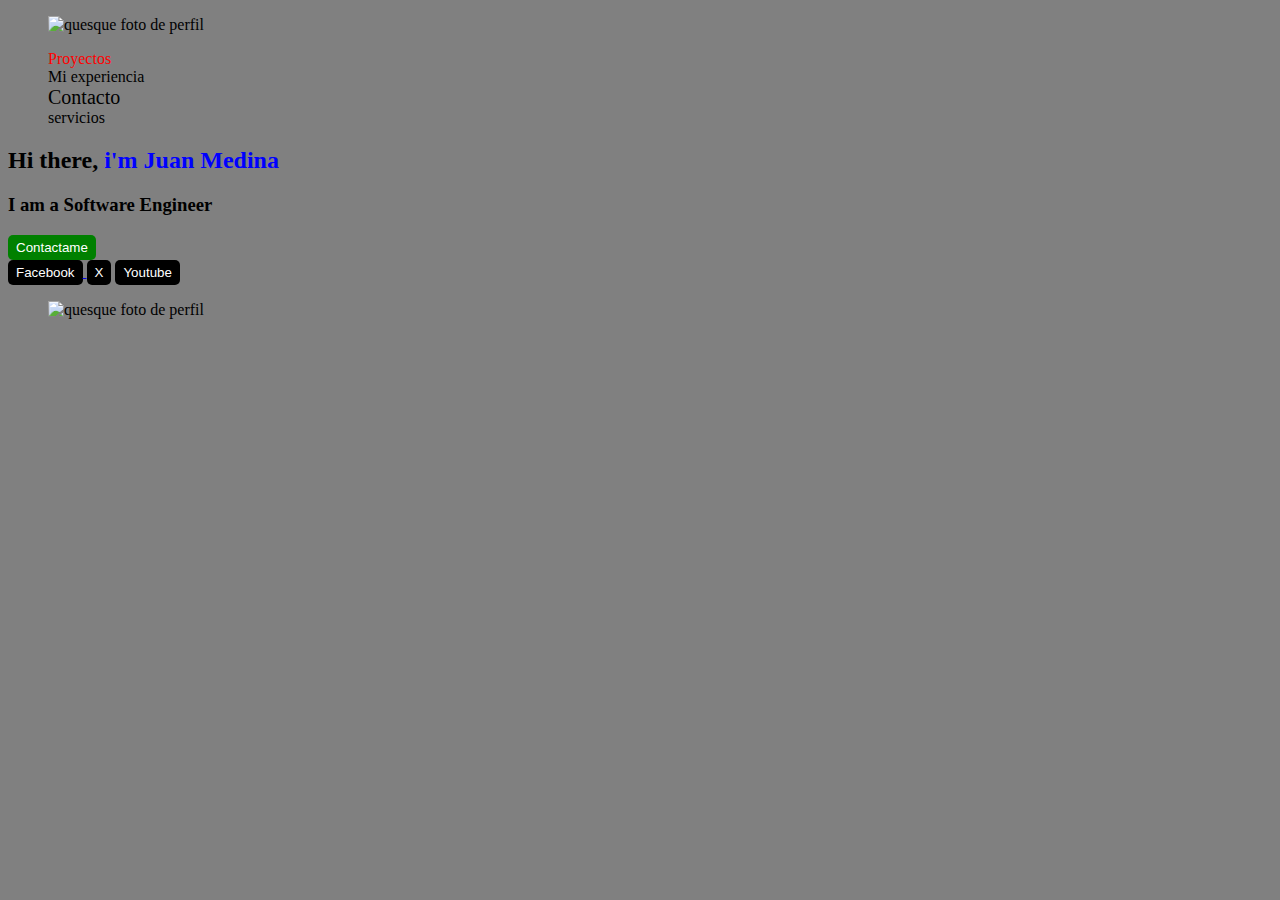
==== practica.html @ ae032ebd "Practica finalizada" ====
<!DOCTYPE html>
<html lang="es">
<head>
    <meta charset="UTF-8">
    <meta name="viewport" content="width=device-width, initial-scale=1.0">
    <title>portafolio | Juan Medina</title>
    <link rel="stylesheet" href="./style.css">
    <style>
        
    </style>
</head>
<body>
    
    <figure>
        <img src="https://i.blogs.es/ed750c/microsoft-ai/1366_2000.jpeg" alt="quesque foto de perfil" style="width:300px; height:200px;">
    </figure>

    <nav>
        <div>
            
           <ul>
                
                <li>Proyectos</li>
                <li>Mi experiencia</li>
                <li>Contacto</li>
                <li>servicios</li>
           </ul>
        </div>

        <h2>Hi there, <strong class="Nombre">i'm Juan Medina</strong></h2>
        <h3>I am a Software Engineer</h3>

        <a href="https://www.google.com/search?gs_ssp=eJzj4tFP1zcsNE1KS8-zsDRg9OJNKc1LT83PU8hNLc7IBACEtQlv&client=opera-gx&q=dungeon+meshi&sourceid=opera&ie=UTF-8&oe=UTF-8">
        <button class="boton1">Contactame</button> </a>
        <br>
        <a href="https://www.google.com/search?gs_ssp=eJzj4tFP1zcsNE1KS8-zsDRg9OJNKc1LT83PU8hNLc7IBACEtQlv&client=opera-gx&q=dungeon+meshi&sourceid=opera&ie=UTF-8&oe=UTF-8">
        <button class="boton2">Facebook</button> </a>
        
        <button class="boton3">X</button>
        <a href="https://www.google.com/search?gs_ssp=eJzj4tFP1zcsNE1KS8-zsDRg9OJNKc1LT83PU8hNLc7IBACEtQlv&client=opera-gx&q=dungeon+meshi&sourceid=opera&ie=UTF-8&oe=UTF-8">
        <button class="boton4">Youtube</button></a>

        <figure>
            <img src="https://i.pinimg.com/originals/d6/1d/47/d61d47176b57f7ab3dbb6b63598fd5ce.gif" alt="quesque foto de perfil">
        </figure>
    </nav>
</body>
</html>
---- style.css ----
body{
    background-color: gray;
}

.Nombre {
    color: blue;

}

/* paso 1 (el 0 ya lo tenia lol), cambiar el color del primer elemento */
li:first-child {
    color: red;
    list-style: none;

}

/* paso 2 dar un tamaño de fuente de 20px al tercer elemento */
li:nth-child(3) {
    font-size:20px;
    list-style: none;
}

li:nth-child(2){
    list-style: none;
}

li:last-child{
    list-style: none;
}

/* paso 3 cambiar el color del último elemento al hacer hover */
li:last-child:hover {
    color: blue;
}

.Nombre:hover {
    background-color: #45a049;}

.boton1 {
    padding: 5px 8px;
    background-color: green;
    color: white;
    border: none;
    border-radius: 5px;
    cursor: pointer;
  }
  .boton1:hover {
    background-color: #45a049;
  }
  .boton1:active {
    background-color: #3e8e41;
  }

  .boton2 {
    padding: 5px 8px;
    background-color: black;
    color: white;
    border: none;
    border-radius: 5px;
    cursor: pointer;
  }
  .boton2:hover {
    background-color: #45a049;
  }
  .boton2:active {
    background-color: #3e8e41;
  }

  .boton3 {
    padding: 5px 8px;
    background-color: black;
    color: white;
    border: none;
    border-radius: 5px;
    cursor: pointer;
  }
  .boton3:hover {
    background-color: #45a049;
  }
  .boton3:active {
    background-color: #3e8e41;
  }

  .boton4 {
    padding: 5px 8px;
    background-color: black;
    color: white;
    border: none;
    border-radius: 5px;
    cursor: pointer;
  }
  .boton4:hover {
    background-color: #45a049;
  }
  .boton4:active {
    background-color: #3e8e41;
  }
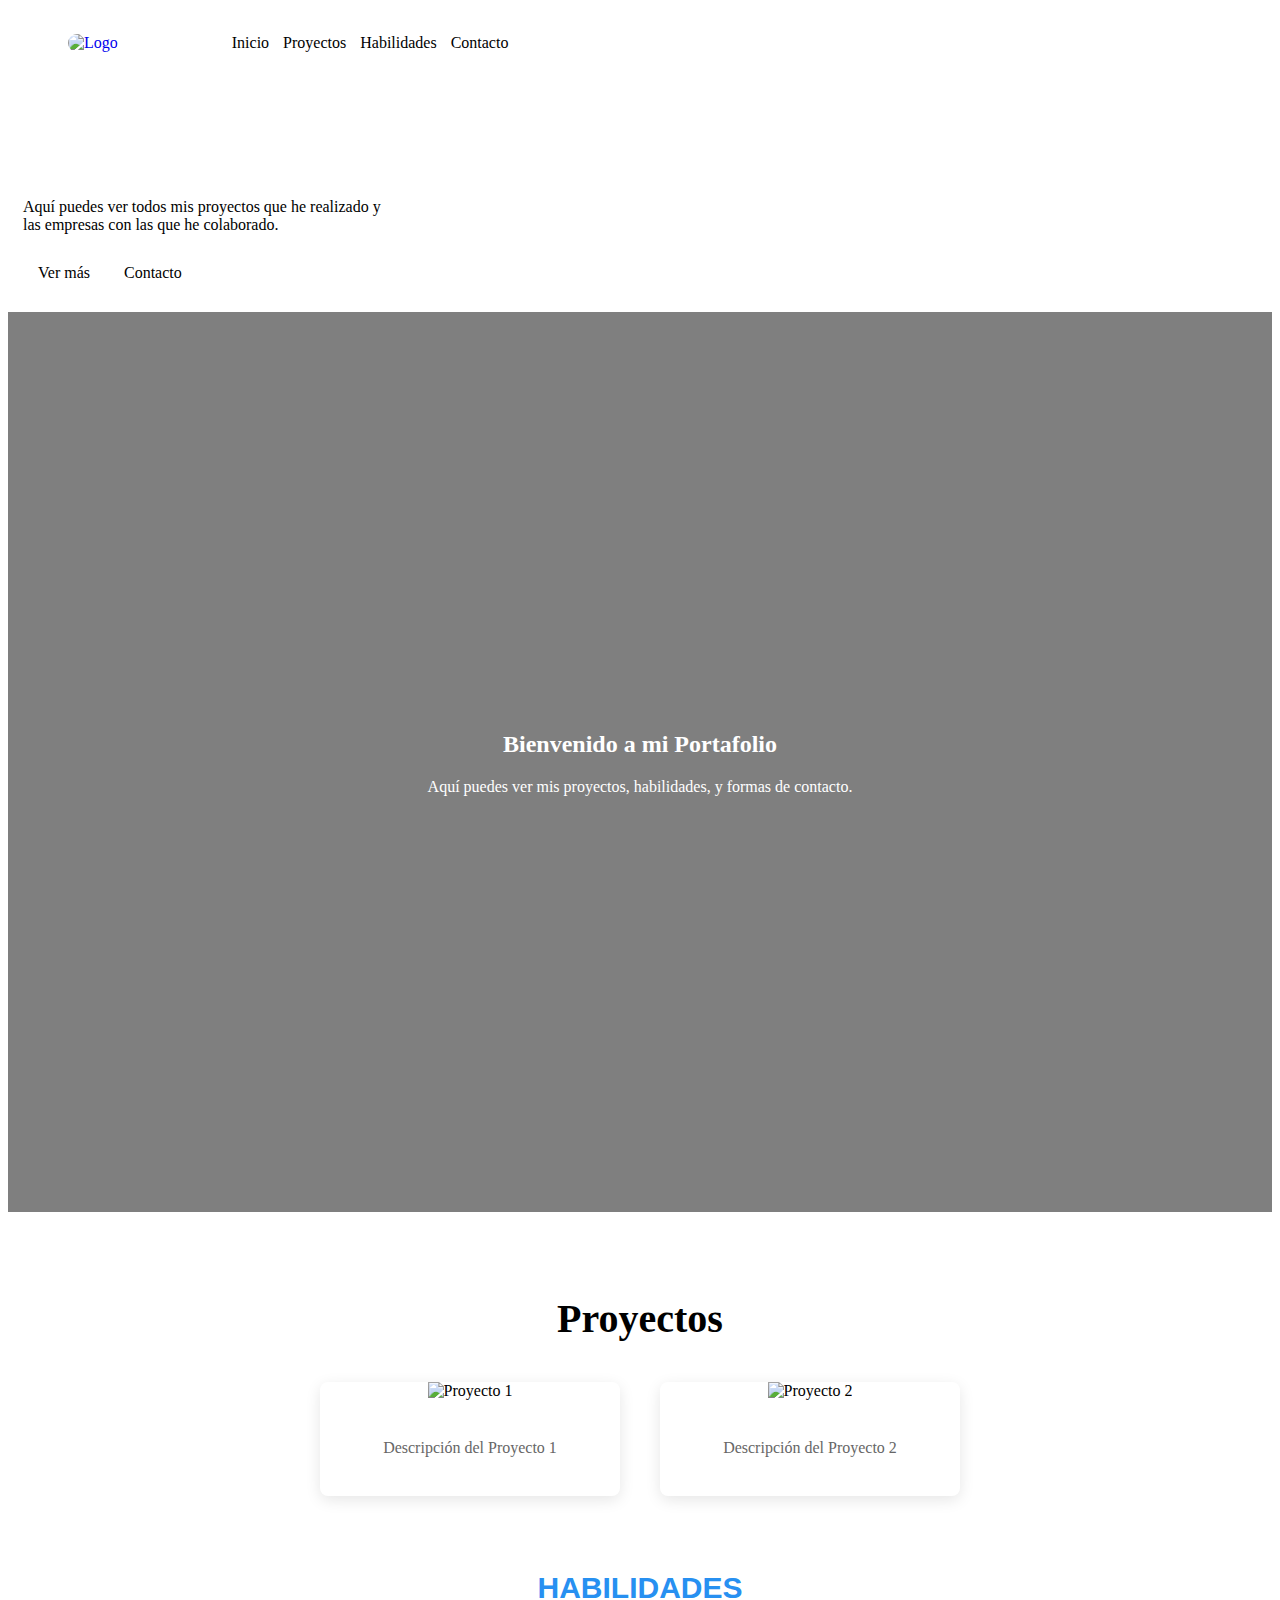
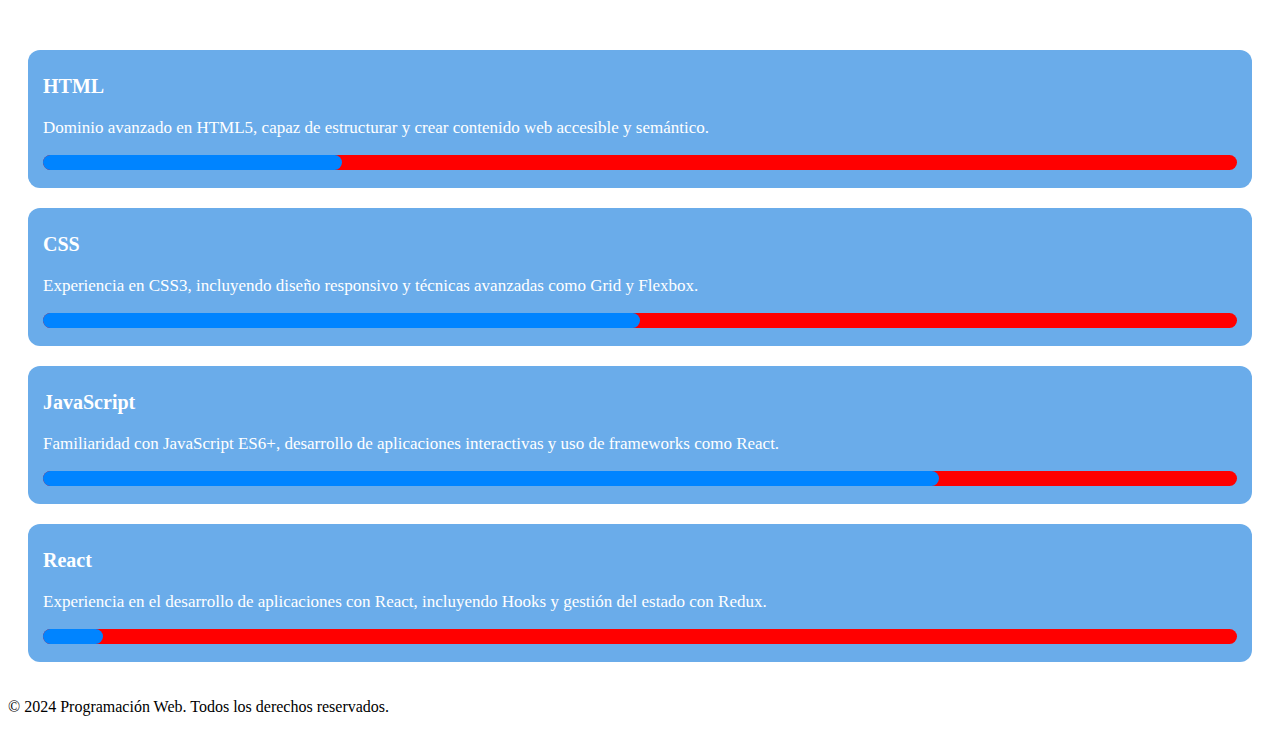
==== commit ea2c2fd9: "tarea 6 terminada" ====
--- a/practica.html
+++ b/practica.html
@@ -3,46 +3,91 @@
 <head>
     <meta charset="UTF-8">
     <meta name="viewport" content="width=device-width, initial-scale=1.0">
-    <title>portafolio | Juan Medina</title>
-    <link rel="stylesheet" href="./style.css">
-    <style>
-        
-    </style>
+    <title>Portafolio Personal</title>
+    <link rel="stylesheet" href="./styles.css">
 </head>
 <body>
-    
-    <figure>
-        <img src="https://i.blogs.es/ed750c/microsoft-ai/1366_2000.jpeg" alt="quesque foto de perfil" style="width:300px; height:200px;">
-    </figure>
+    <header class="header">
+        <nav class="nav">
+            <ul class="nav__list">
+                <li class="nav__list__logo"><a href="#home">
+                <img src="https://images.unsplash.com/photo-1496200186974-4293800e2c20?q=80&w=3432&auto=format&fit=crop&ixlib=rb-4.0.3&ixid=M3wxMjA3fDB8MHxwaG90by1wYWdlfHx8fGVufDB8fHx8fA%3D%3D" alt="Logo">
+                </a></li>
+                <ul class="nav__list__links">
+                    <li class="nav__item"><a href="#home">Inicio</a></li>
+                    <li class="nav__item"><a href="#projects">Proyectos</a></li>
+                    <li class="nav__item"><a href="#skills">Habilidades</a></li>
+                    <li class="nav__item"><a href="#contact">Contacto</a></li>
+                </ul>
+            </ul>
+        </nav>
+        <div class="header__content">
+            <h1 class="header__title">Hola, soy Juan Medina</h1>
+            <p class="header__description">Aquí puedes ver todos mis proyectos que he realizado y <br />las empresas con las que he colaborado.</p>
+            <div class="header__buttons">
+                <a href="#projects" class="header__button">Ver más</a>
+                <a href="#contact" class="header__button header__button--contact">Contacto</a>
+            </div>
+        </div>
+    </header>
 
-    <nav>
-        <div>
-            
-           <ul>
-                
-                <li>Proyectos</li>
-                <li>Mi experiencia</li>
-                <li>Contacto</li>
-                <li>servicios</li>
-           </ul>
+    <section id="home" class="section home">
+        <div class="section__content">
+            <h2 class="section__title">Bienvenido a mi Portafolio</h2>
+            <p class="section__description">Aquí puedes ver mis proyectos, habilidades, y formas de contacto.</p>
         </div>
+    </section>
 
-        <h2>Hi there, <strong class="Nombre">i'm Juan Medina</strong></h2>
-        <h3>I am a Software Engineer</h3>
+    <section id="projects" class="section projects">
+        <h2 class="section__title projects__title">Proyectos</h2>
+        <div class="projects__list">
+            <div class="project">
+                <img src="https://internetretailing.net/wp-content/uploads/2022/05/amazon-homepage-screenshot.png" alt="Proyecto 1" class="project__image">
+                <p class="project__description">Descripción del Proyecto 1</p>
+            </div>
+            <div class="project">
+                <img src="https://cdn.taggbox.com/v7/taggbox.com/blog/wp-content/uploads/2020/12/Pinterest-1.png" alt="Proyecto 2" class="project__image">
+                <p class="project__description">Descripción del Proyecto 2</p>
+            </div>
+        </div>
+    </section>
 
-        <a href="https://www.google.com/search?gs_ssp=eJzj4tFP1zcsNE1KS8-zsDRg9OJNKc1LT83PU8hNLc7IBACEtQlv&client=opera-gx&q=dungeon+meshi&sourceid=opera&ie=UTF-8&oe=UTF-8">
-        <button class="boton1">Contactame</button> </a>
-        <br>
-        <a href="https://www.google.com/search?gs_ssp=eJzj4tFP1zcsNE1KS8-zsDRg9OJNKc1LT83PU8hNLc7IBACEtQlv&client=opera-gx&q=dungeon+meshi&sourceid=opera&ie=UTF-8&oe=UTF-8">
-        <button class="boton2">Facebook</button> </a>
-        
-        <button class="boton3">X</button>
-        <a href="https://www.google.com/search?gs_ssp=eJzj4tFP1zcsNE1KS8-zsDRg9OJNKc1LT83PU8hNLc7IBACEtQlv&client=opera-gx&q=dungeon+meshi&sourceid=opera&ie=UTF-8&oe=UTF-8">
-        <button class="boton4">Youtube</button></a>
+    <section id="skills" class="section skills">
+        <h2 class="section__title skills__title">Habilidades</h2>
+        <div class="skills__list">
+            <div class="skills__item">
+                <h3 class="skills__name">HTML</h3>
+                <p class="skills__description">Dominio avanzado en HTML5, capaz de estructurar y crear contenido web accesible y semántico.</p>
+                <div class="skills__progress">
+                    <div class="skills__progress-bar skills__progress-bar-25"></div>
+                </div>
+            </div>
+            <div class="skills__item">
+                <h3 class="skills__name">CSS</h3>
+                <p class="skills__description">Experiencia en CSS3, incluyendo diseño responsivo y técnicas avanzadas como Grid y Flexbox.</p>
+                <div class="skills__progress">
+                    <div class="skills__progress-bar skills__progress-bar-50"></div>
+                </div>
+            </div>
+            <div class="skills__item">
+                <h3 class="skills__name">JavaScript</h3>
+                <p class="skills__description">Familiaridad con JavaScript ES6+, desarrollo de aplicaciones interactivas y uso de frameworks como React.</p>
+                <div class="skills__progress">
+                    <div class="skills__progress-bar skills__progress-bar-75"></div>
+                </div>
+            </div>
+            <div class="skills__item">
+                <h3 class="skills__name">React</h3>
+                <p class="skills__description">Experiencia en el desarrollo de aplicaciones con React, incluyendo Hooks y gestión del estado con Redux.</p>
+                <div class="skills__progress">
+                    <div class="skills__progress-bar skills__progress-bar-5"></div>
+                </div>
+            </div>
+        </div>
+    </section>
 
-        <figure>
-            <img src="https://i.pinimg.com/originals/d6/1d/47/d61d47176b57f7ab3dbb6b63598fd5ce.gif" alt="quesque foto de perfil">
-        </figure>
-    </nav>
+    <footer class="footer">
+        <p class="footer__text">© 2024 Programación Web. Todos los derechos reservados.</p>
+    </footer>
 </body>
-</html>
+</html>--- a/styles.css
+++ b/styles.css
@@ -0,0 +1,195 @@
+a {
+    text-decoration: none;
+  }
+  
+  .nav {
+    padding: 10px 20px;
+    height: 100px;
+    box-sizing: border-box;
+  }
+  
+  .nav__list__logo {
+    list-style: none;
+    display: inline-block;
+  }
+  
+  .nav__list__logo > a > img {
+    width: 100px;
+    border-radius: 10px;
+    margin-right: 60px;
+  } 
+  
+  .nav__list__links {
+    display: inline-block;
+  }
+  
+  .nav__item {
+    list-style: none;
+    display: inline-block;
+    margin-left: 10px;
+    padding-bottom: 90px;
+  }
+  
+  .nav__item > a {
+    color: #000;
+  }
+  
+  .nav__item > a:hover {
+    color: rgb(80, 199, 254);
+  }
+  
+  .header__content {
+    background-image: url("https://plus.unsplash.com/premium_photo-1661775756810-82dbd209fc95?q=80&w=3454&auto=format&fit=crop&ixlib=rb-4.0.3&ixid=M3wxMjA3fDB8MHxwaG90by1wYWdlfHx8fGVufDB8fHx8fA%3D%3D");;
+    background-size: cover;
+    padding: 10px 15px;
+    padding-bottom: 30px;
+  }
+  
+  .header__title {
+    color: #fff;
+  }
+  
+  .header__buttons {
+    margin-top: 30px;
+  }
+  
+  .header__button {
+    background-color: #fff;
+    padding: 5px 15px;
+    color: #000;
+    border-radius: 5px;
+  }
+  
+  .header__button:hover {
+    background-color: #dfdfdf;
+    color: rgb(80, 199, 254);
+  }
+   
+
+  /* Tarea o area de portafolio o proyecto ps */
+.projects {
+    background-color: white; 
+    padding: 50px 0; 
+    text-align: center;
+}
+
+.projects__title {
+    font-size: 2.5rem;
+    font-weight: bold;
+    color: black; 
+    margin-bottom: 40px;
+}
+
+.projects__list {
+    display: flex; /* esto vuelve el contenedor de proyectos en flexible y todo su contenido o hijos se vuelven flexibles haciendo que se manejen de mejor manera */
+    flex-wrap: wrap; /* esto impide que los contenidos se desborden si es que hay muchos, aqui no hace falta realmente */
+    justify-content: center;
+    gap: 40px; /* esto da una separacion uniforme este elementos del padre osea proyecto */ 
+}
+
+.project {
+    background-color: #fff; /* aqui dejamos que las imagenes tengan un fondo tuneado */
+    box-shadow: 0 4px 15px rgba(0, 0, 0, 0.1); /* y este para darle sombra cuando se levantan se nota mas */
+    border-radius: 8px; /* Bordes redondeados, simple */
+    overflow: hidden; /* esto de aqui no es necesario pero hace que si un elemento se salga o este mas grande que el contenedor se oculte, podria ser util */
+    transition: transform 0.3s ease, box-shadow 0.3s ease; /* esto especifica que la transicion entre el transform y la sombra de la caja sera suave y de 0.3 s, es para evitar que se hagan de golpe */
+    width: 300px; /*tamaño de los proyectos, simple*/
+}
+
+.project:hover {
+    transform: translateY(-10px); /* esto es la posicion que tomara al pasar el mouse por encima, -10px en el eje y */
+    box-shadow: 0 8px 20px rgba(0, 0, 0, 0.2); /* esto de aqui potencia la sombra al hacer el hover */
+}
+
+.project__image {
+    width: 100%; 
+    height: 200px;
+    object-fit: cover; /* esto de aqui mantiene el aspecto de la imagen */
+}
+
+.project__description {
+    padding: 20px; /* el padding es el espacio, simple */
+    font-size: 1rem;
+    color: #666; 
+    line-height: 1.5;
+}
+
+/* Seccion del hombe */
+.home {
+    background: linear-gradient(rgba(0, 0, 0, 0.5), rgba(0, 0, 0, 0.5)), url('https://images.unsplash.com/photo-1557683304-673a23048d34?q=80&w=1650&auto=format&fit=crop&ixlib=rb-4.0.3&ixid=M3wxMjA3fDB8MHxwaG90by1wYWdlfHx8fGVufDB8fHx8fA%3D%3D') no-repeat center center/cover;
+    height: 100vh;
+    display: flex;
+    justify-content: center;
+    align-items: center;
+    color: #fff;
+    text-align: center;
+    padding: 0 20px;
+}
+
+
+
+/* habilidades (ya empezo la clase) */
+
+.skills__title{
+    font-family: Arial, Helvetica, sans-serif;
+    font-size: 30px;
+    text-align: center;
+color: #2790f1;
+text-transform: uppercase;
+}
+
+.skills__list{
+    max-width: 700 px;
+    padding: 20px;
+}
+
+.skills__item{
+    margin-bottom: 20px;
+    padding: 5px 15px;
+    padding-bottom: 18px;
+    background-color: #6aacea;
+    border-radius: 12px;
+    color:#ffffff
+}
+
+.skills__item:last-child {
+    margin-bottom: 0;
+}
+
+.skills__name {
+    font-size: 20px;
+}
+
+.skills__description {
+font-size: 17px;
+}
+
+
+.skills__progress {
+    background-color: red;
+    border-radius: 10px;
+    height: 15px;
+}
+
+.skills__progress-bar {
+    background-color: #0084ff;
+    height: 15px;
+    border-radius: 10px;
+}
+
+.skills__progress-bar-25 {
+    width: 25%;
+}
+
+.skills__progress-bar-50 {
+    width: 50%;
+}
+
+.skills__progress-bar-75 {
+    width: 75%;
+}
+
+.skills__progress-bar-5 {
+    width: 5%;
+}
+
